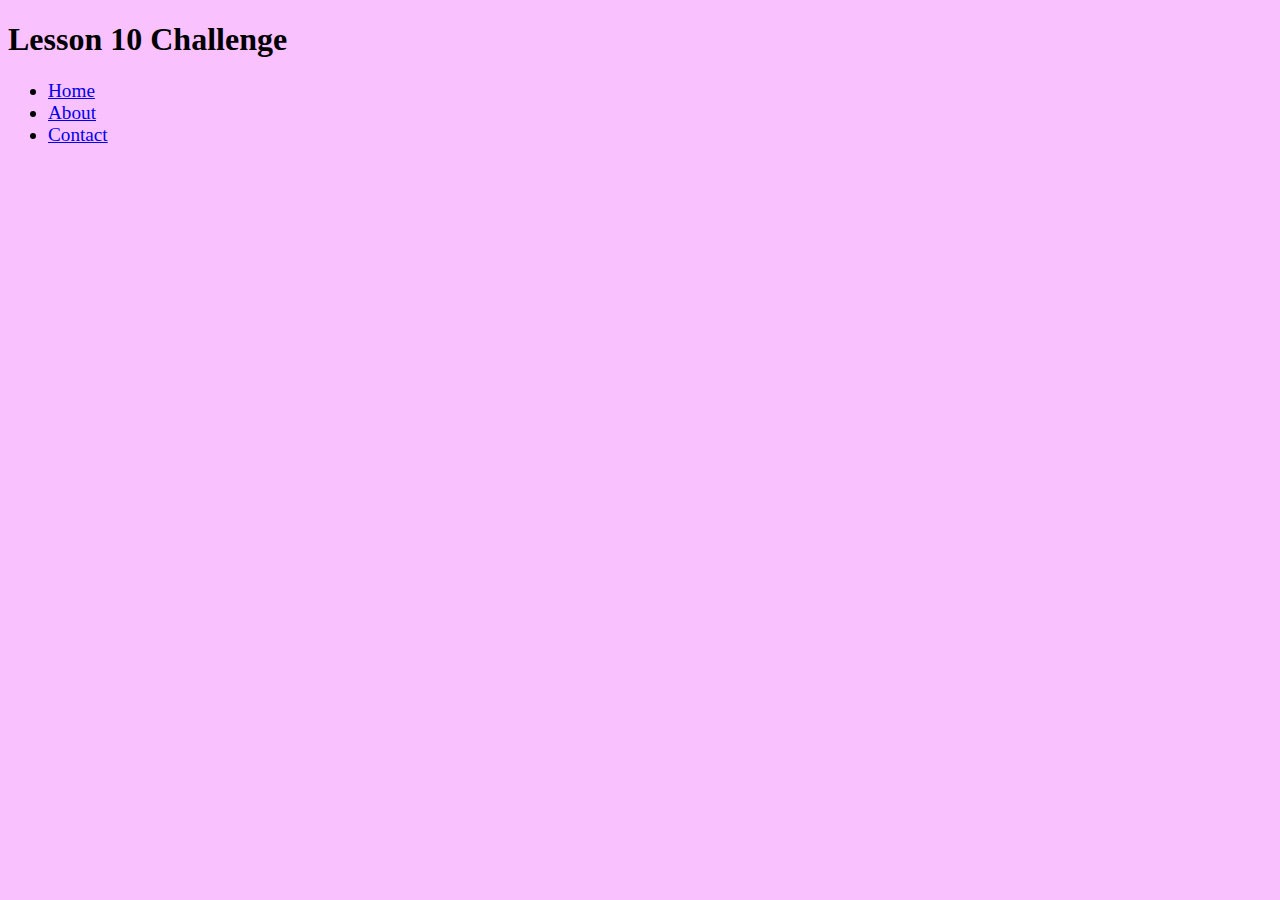
==== index.html @ bb3d0e67 "completed lesson 10 challenge" ====
<!DOCTYPE html>
<html lang="en">
  <head>
    <meta charset="UTF-8" />
    <meta name="viewport" content="width=device-width, initial-scale=1.0" />
    <title>Final Project</title>
    <link rel="stylesheet" href="styles.css" />
  </head>
  <body>
    <header>
      <h1 style="color: black">Lesson 10 Challenge</h1>
      <nav>
        <ul>
          <li><a href="index.html">Home</a></li>
          <li><a href="about.html">About</a></li>
          <li><a href="contact.html">Contact</a></li>
        </ul>
      </nav>
    </header>
    <main>
      <iframe
        class="ytframe"
        width="560"
        height="315"
        src="https://www.youtube.com/embed/zOjov-2OZ0E?si=x_cCjjCVTCAVRQYa"
        title="YouTube video player"
        frameborder="0"
        allow="accelerometer; autoplay; clipboard-write; encrypted-media; gyroscope; picture-in-picture; web-share"
        referrerpolicy="strict-origin-when-cross-origin"
        allowfullscreen
      ></iframe>
      <iframe
        class="maps"
        src="https://www.google.com/maps/embed?pb=!1m18!1m12!1m3!1d2697.5921845945!2d-122.26053892505071!3d47.4588884981681!2m3!1f0!2f0!3f0!3m2!1i1024!2i768!4f13.1!3m3!1m2!1s0x54905cd384346fd5%3A0x6b2b6f122585f9b0!2sWestfield%20Southcenter!5e0!3m2!1sen!2sus!4v1744161235528!5m2!1sen!2sus"
        width="600"
        height="450"
        style="border: 0"
        allowfullscreen=""
        loading="lazy"
        referrerpolicy="no-referrer-when-downgrade"
      ></iframe>
    </main>
    <footer></footer>
  </body>
</html>
---- styles.css ----
body {
  background-color: rgb(249, 194, 255);
}
nav {
  font-size: 1.2rem;
}
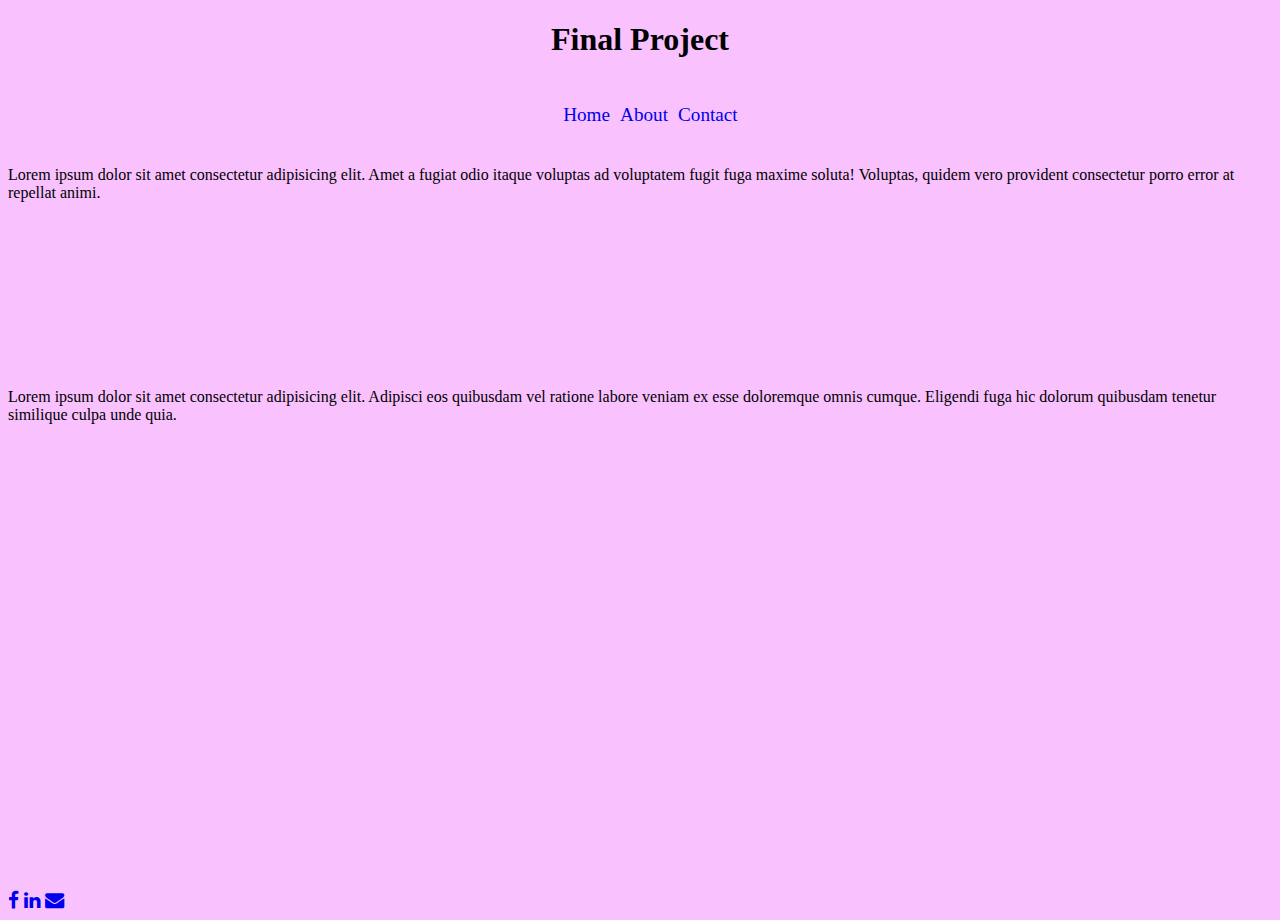
==== commit e7f10da1: "final project initial push" ====
--- a/index.html
+++ b/index.html
@@ -5,10 +5,14 @@
     <meta name="viewport" content="width=device-width, initial-scale=1.0" />
     <title>Final Project</title>
     <link rel="stylesheet" href="styles.css" />
+    <link
+      rel="stylesheet"
+      href="https://cdnjs.cloudflare.com/ajax/libs/font-awesome/4.7.0/css/font-awesome.min.css"
+    />
   </head>
   <body>
     <header>
-      <h1 style="color: black">Lesson 10 Challenge</h1>
+      <h1 style="color: black">Final Project</h1>
       <nav>
         <ul>
           <li><a href="index.html">Home</a></li>
@@ -18,17 +22,26 @@
       </nav>
     </header>
     <main>
-      <iframe
-        class="ytframe"
-        width="560"
-        height="315"
-        src="https://www.youtube.com/embed/zOjov-2OZ0E?si=x_cCjjCVTCAVRQYa"
-        title="YouTube video player"
-        frameborder="0"
-        allow="accelerometer; autoplay; clipboard-write; encrypted-media; gyroscope; picture-in-picture; web-share"
-        referrerpolicy="strict-origin-when-cross-origin"
-        allowfullscreen
-      ></iframe>
+      <p>
+        Lorem ipsum dolor sit amet consectetur adipisicing elit. Amet a fugiat
+        odio itaque voluptas ad voluptatem fugit fuga maxime soluta! Voluptas,
+        quidem vero provident consectetur porro error at repellat animi.
+      </p>
+      <div class="ytframe">
+        <iframe
+          src="https://www.youtube.com/embed/zOjov-2OZ0E?si=x_cCjjCVTCAVRQYa"
+          title="YouTube video player"
+          frameborder="0"
+          allow="accelerometer; autoplay; clipboard-write; encrypted-media; gyroscope; picture-in-picture; web-share"
+          referrerpolicy="strict-origin-when-cross-origin"
+          allowfullscreen
+        ></iframe>
+      </div>
+      <p>
+        Lorem ipsum dolor sit amet consectetur adipisicing elit. Adipisci eos
+        quibusdam vel ratione labore veniam ex esse doloremque omnis cumque.
+        Eligendi fuga hic dolorum quibusdam tenetur similique culpa unde quia.
+      </p>
       <iframe
         class="maps"
         src="https://www.google.com/maps/embed?pb=!1m18!1m12!1m3!1d2697.5921845945!2d-122.26053892505071!3d47.4588884981681!2m3!1f0!2f0!3f0!3m2!1i1024!2i768!4f13.1!3m3!1m2!1s0x54905cd384346fd5%3A0x6b2b6f122585f9b0!2sWestfield%20Southcenter!5e0!3m2!1sen!2sus!4v1744161235528!5m2!1sen!2sus"
@@ -40,6 +53,21 @@
         referrerpolicy="no-referrer-when-downgrade"
       ></iframe>
     </main>
-    <footer></footer>
+    <footer>
+      <nav>
+        <a
+          href="https://www.facebook.com/NayNay337691"
+          class="fa fa-facebook"
+        ></a>
+        <a
+          href="www.linkedin.com/in/renee-permenter-91ba701b9"
+          class="fa fa-linkedin"
+        ></a>
+        <a
+          href="mailto:reneepermenter@gmail.com?subject=Hello"
+          class="fa fa-envelope"
+        ></a>
+      </nav>
+    </footer>
   </body>
 </html>
--- a/styles.css
+++ b/styles.css
@@ -2,5 +2,36 @@
   background-color: rgb(249, 194, 255);
 }
 nav {
+  display: inline-block;
+  text-align: center;
   font-size: 1.2rem;
 }
+nav ul {
+  width: 50%;
+  margin-left: -19.2px;
+  display: flex;
+  align-content: space-around;
+}
+nav li {
+  margin: 5px;
+  list-style-type: none;
+}
+nav a {
+  text-decoration: none;
+}
+header {
+  text-align: center;
+  width: 100%;
+}
+main {
+  width: 100%;
+  display: flex;
+  flex-direction: column;
+}
+.ytframe {
+  width: 50%;
+  align-self: flex-end;
+}
+.maps {
+  width: 50%;
+}
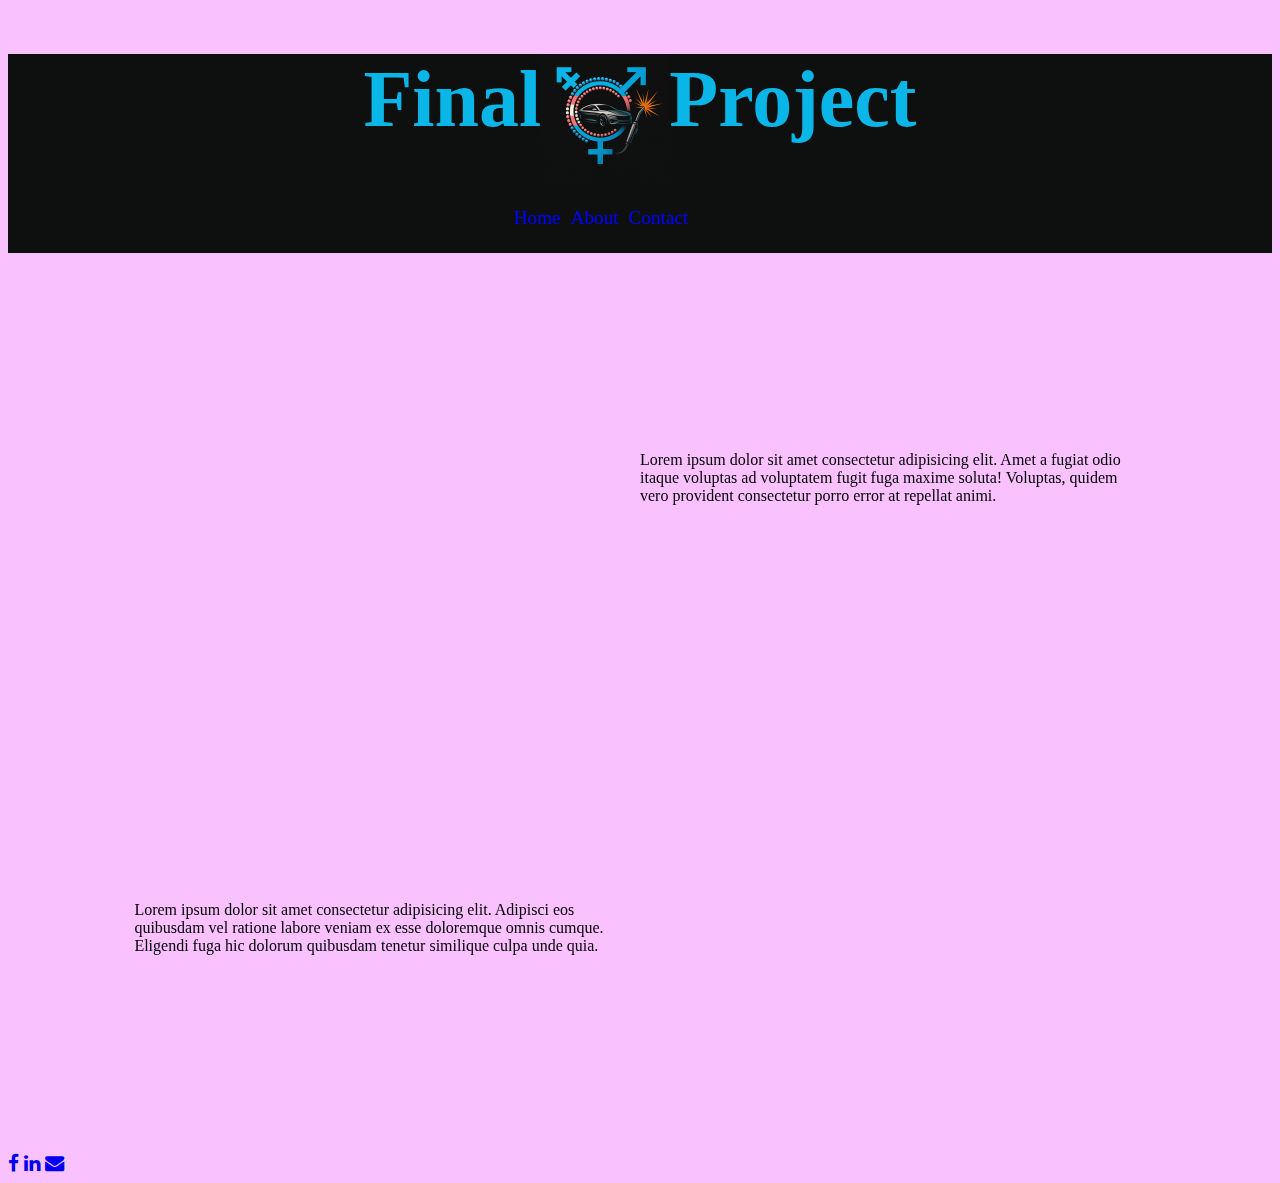
==== commit 8a6c066d: "added some styling" ====
--- a/index.html
+++ b/index.html
@@ -12,7 +12,7 @@
   </head>
   <body>
     <header>
-      <h1 style="color: black">Final Project</h1>
+      <h1>Final <img src="images/logo.png" alt="logo" /> Project</h1>
       <nav>
         <ul>
           <li><a href="index.html">Home</a></li>
@@ -22,36 +22,42 @@
       </nav>
     </header>
     <main>
-      <p>
-        Lorem ipsum dolor sit amet consectetur adipisicing elit. Amet a fugiat
-        odio itaque voluptas ad voluptatem fugit fuga maxime soluta! Voluptas,
-        quidem vero provident consectetur porro error at repellat animi.
-      </p>
-      <div class="ytframe">
+      <div class="p1">
+        <div class="ytframe">
+          <iframe
+            width="75%"
+            height="100%"
+            src="https://www.youtube.com/embed/zOjov-2OZ0E?si=x_cCjjCVTCAVRQYa"
+            title="YouTube video player"
+            frameborder="0"
+            allow="accelerometer; autoplay; clipboard-write; encrypted-media; gyroscope; picture-in-picture; web-share"
+            referrerpolicy="strict-origin-when-cross-origin"
+            allowfullscreen
+          ></iframe>
+        </div>
+        <p>
+          Lorem ipsum dolor sit amet consectetur adipisicing elit. Amet a fugiat
+          odio itaque voluptas ad voluptatem fugit fuga maxime soluta! Voluptas,
+          quidem vero provident consectetur porro error at repellat animi.
+        </p>
+      </div>
+      <div class="mapcontainer">
+        <p>
+          Lorem ipsum dolor sit amet consectetur adipisicing elit. Adipisci eos
+          quibusdam vel ratione labore veniam ex esse doloremque omnis cumque.
+          Eligendi fuga hic dolorum quibusdam tenetur similique culpa unde quia.
+        </p>
         <iframe
-          src="https://www.youtube.com/embed/zOjov-2OZ0E?si=x_cCjjCVTCAVRQYa"
-          title="YouTube video player"
-          frameborder="0"
-          allow="accelerometer; autoplay; clipboard-write; encrypted-media; gyroscope; picture-in-picture; web-share"
-          referrerpolicy="strict-origin-when-cross-origin"
-          allowfullscreen
+          class="maps"
+          src="https://www.google.com/maps/embed?pb=!1m18!1m12!1m3!1d2697.5921845945!2d-122.26053892505071!3d47.4588884981681!2m3!1f0!2f0!3f0!3m2!1i1024!2i768!4f13.1!3m3!1m2!1s0x54905cd384346fd5%3A0x6b2b6f122585f9b0!2sWestfield%20Southcenter!5e0!3m2!1sen!2sus!4v1744161235528!5m2!1sen!2sus"
+          width="600"
+          height="450"
+          style="border: 0"
+          allowfullscreen=""
+          loading="lazy"
+          referrerpolicy="no-referrer-when-downgrade"
         ></iframe>
       </div>
-      <p>
-        Lorem ipsum dolor sit amet consectetur adipisicing elit. Adipisci eos
-        quibusdam vel ratione labore veniam ex esse doloremque omnis cumque.
-        Eligendi fuga hic dolorum quibusdam tenetur similique culpa unde quia.
-      </p>
-      <iframe
-        class="maps"
-        src="https://www.google.com/maps/embed?pb=!1m18!1m12!1m3!1d2697.5921845945!2d-122.26053892505071!3d47.4588884981681!2m3!1f0!2f0!3f0!3m2!1i1024!2i768!4f13.1!3m3!1m2!1s0x54905cd384346fd5%3A0x6b2b6f122585f9b0!2sWestfield%20Southcenter!5e0!3m2!1sen!2sus!4v1744161235528!5m2!1sen!2sus"
-        width="600"
-        height="450"
-        style="border: 0"
-        allowfullscreen=""
-        loading="lazy"
-        referrerpolicy="no-referrer-when-downgrade"
-      ></iframe>
     </main>
     <footer>
       <nav>
--- a/styles.css
+++ b/styles.css
@@ -8,7 +8,7 @@
 }
 nav ul {
   width: 50%;
-  margin-left: -19.2px;
+  margin-left: -117px;
   display: flex;
   align-content: space-around;
 }
@@ -20,8 +20,19 @@
   text-decoration: none;
 }
 header {
+  background-color: rgb(14, 16, 15);
   text-align: center;
   width: 100%;
+}
+h1 {
+  justify-content: center;
+  display: flex;
+  margin-bottom: 1px;
+  color: rgb(10, 181, 232);
+  font-size: 5rem;
+}
+h1 img {
+  height: 8rem;
 }
 main {
   width: 100%;
@@ -30,8 +41,33 @@
 }
 .ytframe {
   width: 50%;
-  align-self: flex-end;
+  height: 50vh;
+  text-align: center;
 }
+
 .maps {
   width: 50%;
+  height: 50vh;
 }
+.mapcontainer {
+  display: flex;
+}
+p {
+  width: 50%;
+  justify-content: center;
+  align-content: center;
+  margin: 0 10%;
+}
+
+.p1 {
+  align-self: flex-end;
+  display: flex;
+}
+
+form {
+  width: 50%;
+  display: flex;
+  justify-content: center;
+  align-content: center;
+  flex-direction: column;
+}
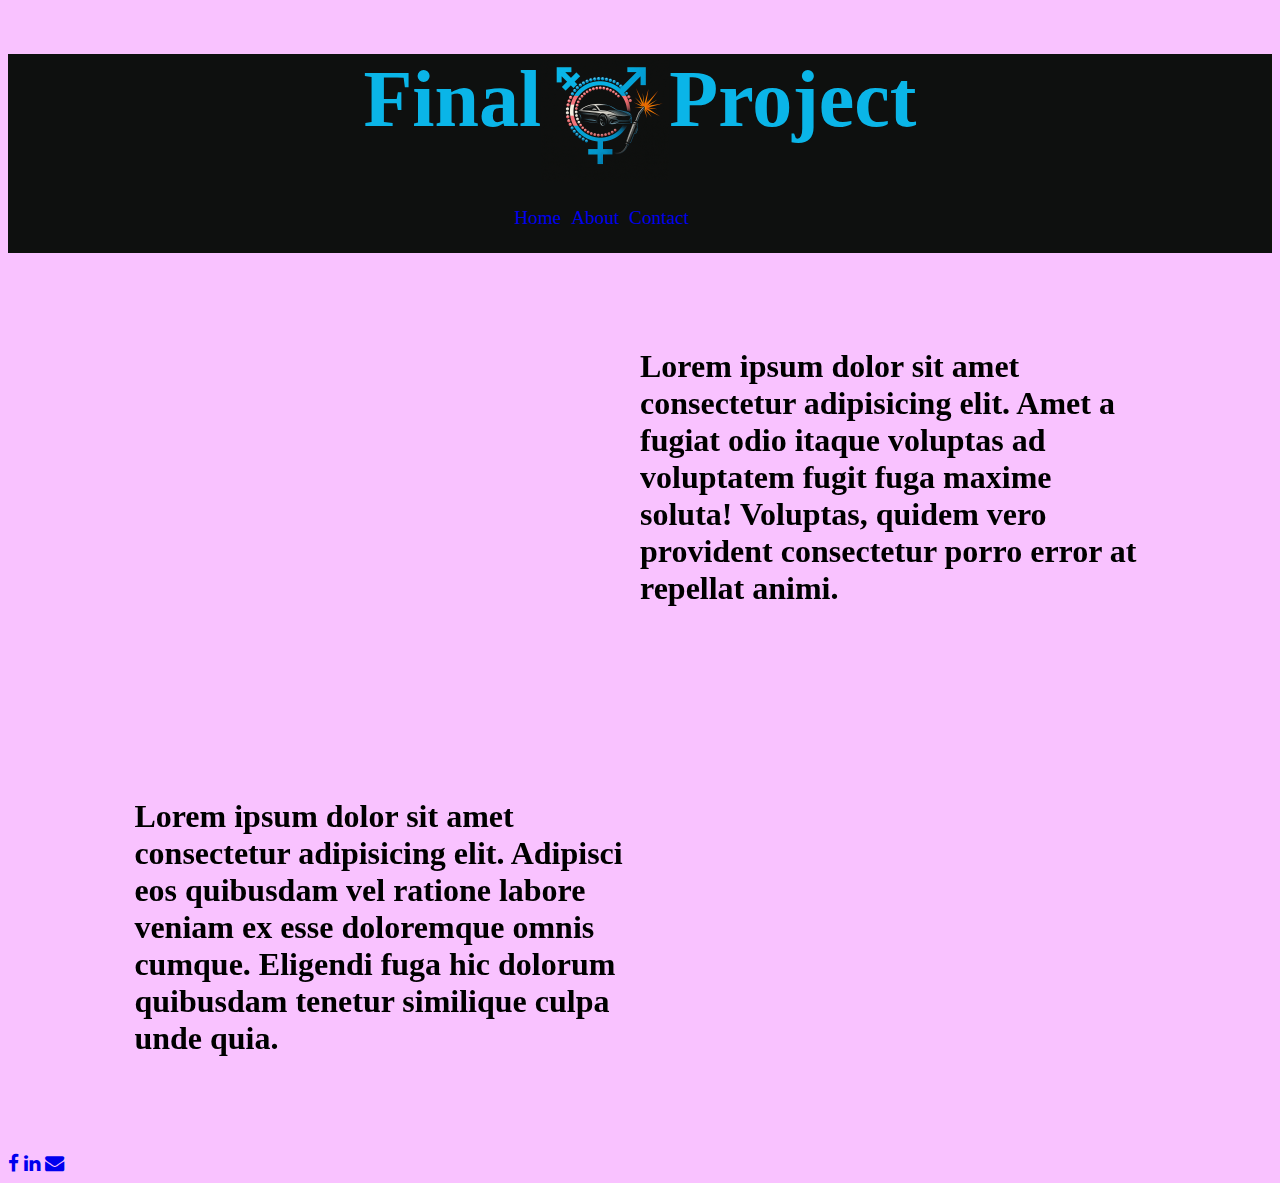
==== commit 9c76f23d: "added more styling" ====
--- a/index.html
+++ b/index.html
@@ -12,7 +12,7 @@
   </head>
   <body>
     <header>
-      <h1>Final <img src="images/logo.png" alt="logo" /> Project</h1>
+      <h1>Final<img src="images/logo.png" alt="logo" /> Project</h1>
       <nav>
         <ul>
           <li><a href="index.html">Home</a></li>
--- a/styles.css
+++ b/styles.css
@@ -57,6 +57,9 @@
   justify-content: center;
   align-content: center;
   margin: 0 10%;
+  font-size: xx-large;
+  font-weight: bolder;
+  fon
 }
 
 .p1 {
@@ -66,8 +69,31 @@
 
 form {
   width: 50%;
+  margin-top: 10px;
   display: flex;
-  justify-content: center;
-  align-content: center;
+  /* justify-content: center; */
+  /* align-content: center; */
   flex-direction: column;
+  text-align: center;
 }
+.earrings {
+  width: 35%;
+  height: auto;
+  display: flex;
+  margin: 10px 0;
+}
+.racing {
+  width: 35%;
+  height: auto%;
+  margin: 10px 0;
+  align-self: flex-end;
+  display: flex;
+}
+.welding {
+  width: 35%;
+  height: auto;
+  margin: 10px 0;
+  display: flex;
+}
+
+
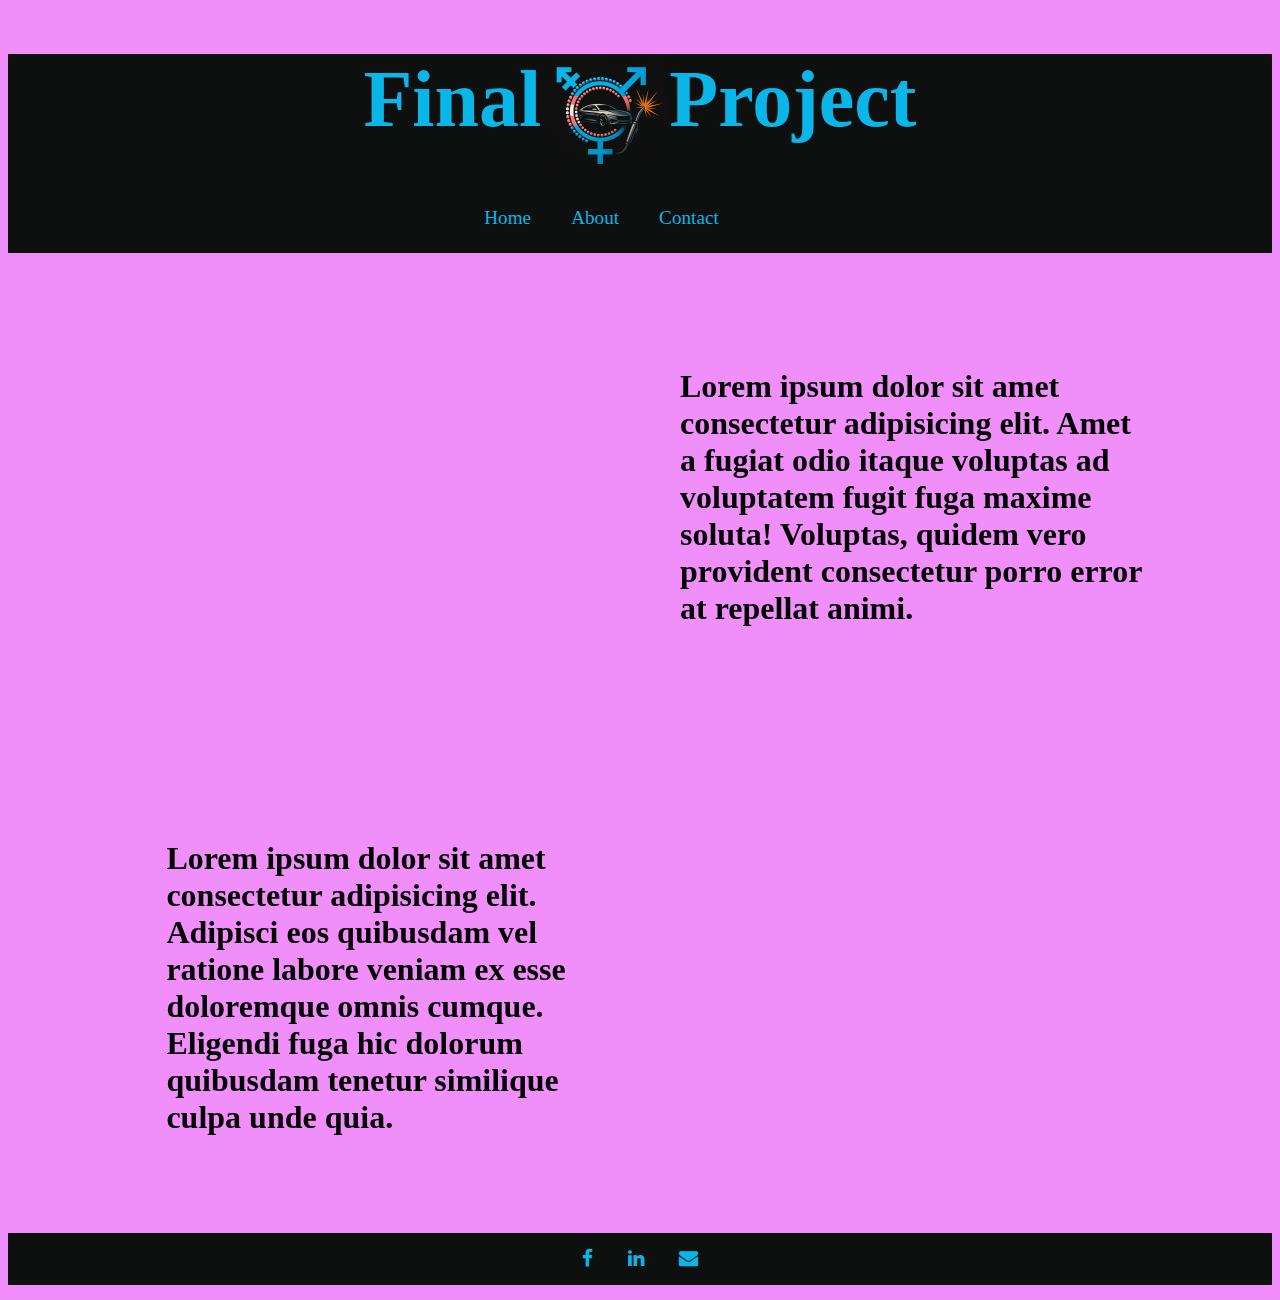
==== commit 921107a1: "final push" ====
--- a/index.html
+++ b/index.html
@@ -9,6 +9,7 @@
       rel="stylesheet"
       href="https://cdnjs.cloudflare.com/ajax/libs/font-awesome/4.7.0/css/font-awesome.min.css"
     />
+    <link rel="shortcut icon" href="images/favicon.ico" type="image/x-icon" />
   </head>
   <body>
     <header>
--- a/styles.css
+++ b/styles.css
@@ -1,5 +1,5 @@
 body {
-  background-color: rgb(249, 194, 255);
+  background-color: rgb(241, 143, 250);
 }
 nav {
   display: inline-block;
@@ -17,12 +17,26 @@
   list-style-type: none;
 }
 nav a {
+  color: rgb(10, 181, 232);
+  margin-left: 15px;
+  margin-right: 15px;
   text-decoration: none;
+}
+nav ul li a:hover {
+  color: white;
+  text-decoration: underline;
+  font-weight: bolder;
 }
 header {
   background-color: rgb(14, 16, 15);
   text-align: center;
   width: 100%;
+}
+footer {
+  background-color: rgb(14, 16, 15);
+  margin-bottom: 15px;
+  padding: 15px;
+  text-align: center;
 }
 h1 {
   justify-content: center;
@@ -38,10 +52,13 @@
   width: 100%;
   display: flex;
   flex-direction: column;
+  justify-content: center;
 }
+
 .ytframe {
   width: 50%;
   height: 50vh;
+  margin: 20px 40px;
   text-align: center;
 }
 
@@ -50,6 +67,7 @@
   height: 50vh;
 }
 .mapcontainer {
+  margin: 20px 40px;
   display: flex;
 }
 p {
@@ -59,7 +77,6 @@
   margin: 0 10%;
   font-size: xx-large;
   font-weight: bolder;
-  fon
 }
 
 .p1 {
@@ -67,33 +84,49 @@
   display: flex;
 }
 
-form {
+.form {
   width: 50%;
-  margin-top: 10px;
+  margin: 10px auto;
   display: flex;
-  /* justify-content: center; */
-  /* align-content: center; */
+  justify-content: center;
   flex-direction: column;
-  text-align: center;
 }
 .earrings {
   width: 35%;
   height: auto;
   display: flex;
-  margin: 10px 0;
+  margin: 10px 30px;
 }
 .racing {
   width: 35%;
-  height: auto%;
-  margin: 10px 0;
+  height: auto;
+  margin: 10px 30px;
   align-self: flex-end;
   display: flex;
 }
 .welding {
   width: 35%;
   height: auto;
-  margin: 10px 0;
+  margin: 10px 30px;
   display: flex;
 }
-
-
+input {
+  font-family: cursive;
+  font-weight: bolder;
+  margin-top: 10px;
+  padding: 10px;
+}
+textarea {
+  font-family: cursive;
+  font-weight: bolder;
+  height: 90px;
+  margin-top: 10px;
+  padding: 10px;
+}
+button {
+  font-family: cursive;
+  font-weight: bolder;
+  font-size: larger;
+  margin-top: 10px;
+  padding: 15px;
+}
